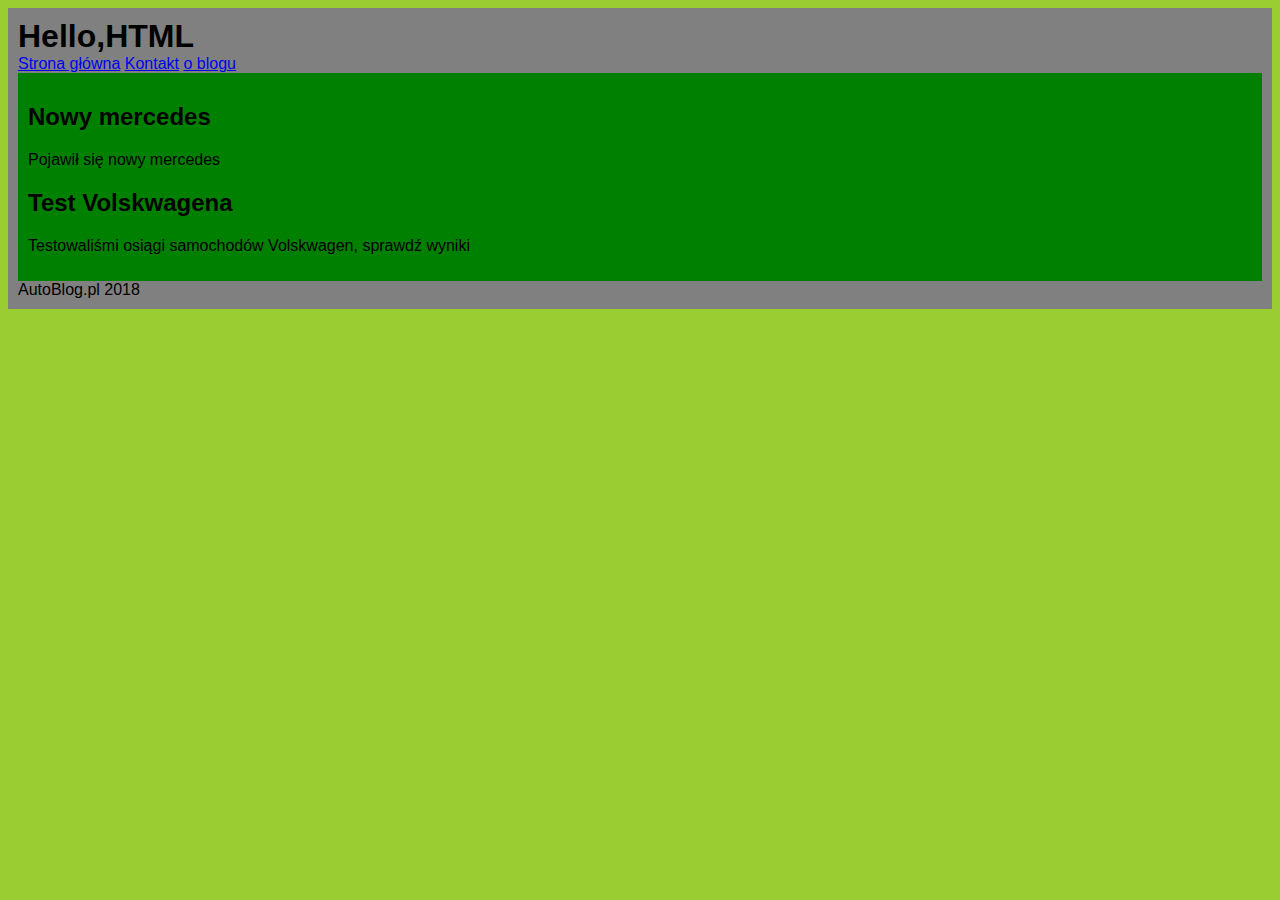
==== index.html @ 29aab076 "something else" ====
<!DOCTYPE html>
<html>

<head>
    <meta charset="UTF-8">
    <title>AutoBlog.pl</title>
    <style>
        body {

            font-family: Arial;
            background: yellowgreen;
        }
        header {
            background: gray;
            padding: 10px;
        }

        h1{
            margin-top: 0;
            margin-bottom: 0;
        }
        main {
            background: green;
            padding: 10px;
        }
    
    </style>

</head>

<body style>
    
    <header >
        <h1>Hello,HTML</h1>
        <nav>
        <a href="index.html">Strona główna</a>
        <a href="#">Kontakt</a>
        <a href="#">o blogu</a>


        </nav>
        <main>
           <setion>
               <h2>Nowy mercedes</h2>
               <p>
                   Pojawił się nowy mercedes
               </p>
               </setion>
               <section>
                   <h2>Test Volskwagena</h2>
                   <p>Testowaliśmi osiągi samochodów Volskwagen, sprawdź wyniki</p>
               </section>
        </main>
        <footer>
            AutoBlog.pl 2018
        </footer>

    </header>

</body>


</html>
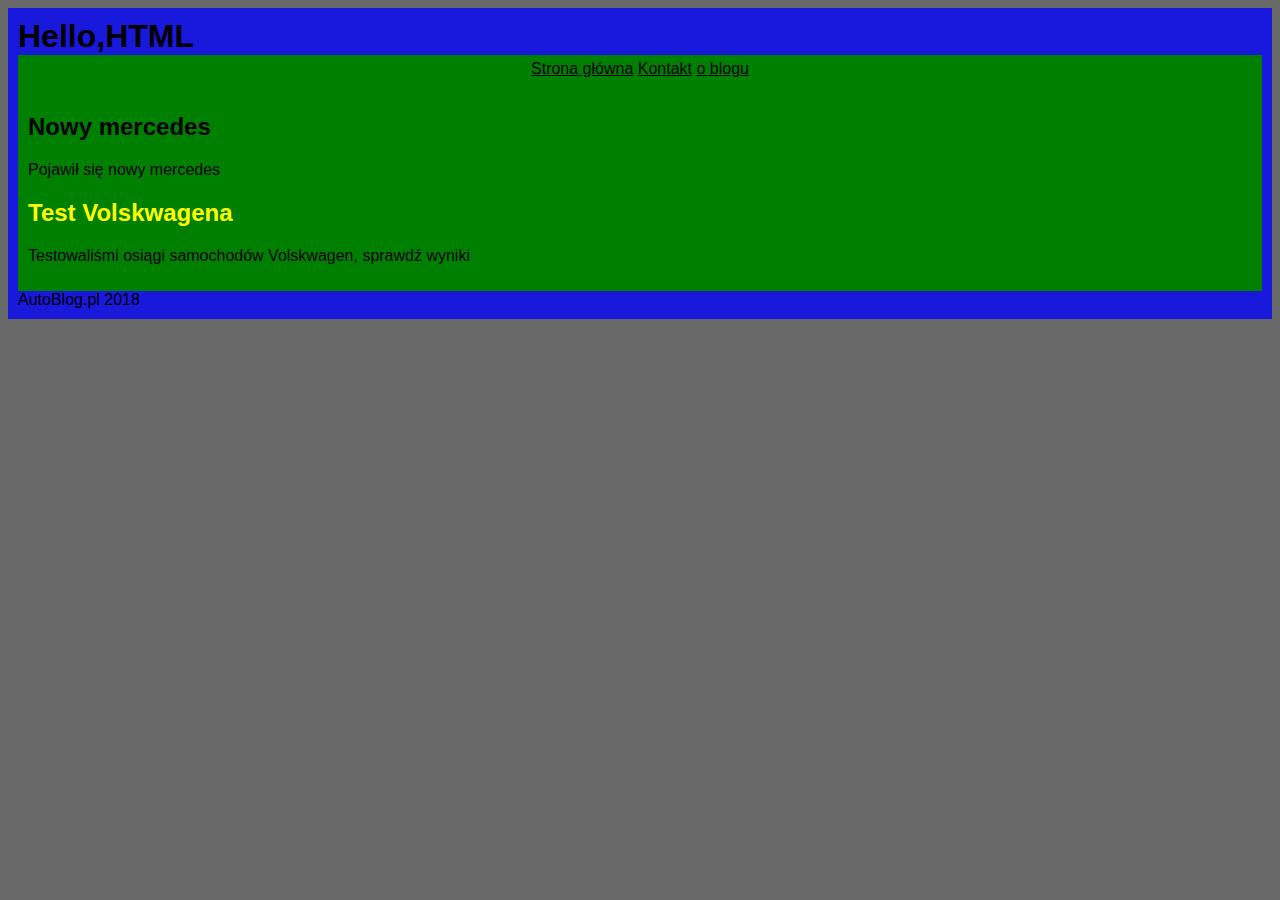
==== commit 73957ebd: "styles elements declaration" ====
--- a/index.html
+++ b/index.html
@@ -4,14 +4,16 @@
 <head>
     <meta charset="UTF-8">
     <title>AutoBlog.pl</title>
-    <style>
+    <link rel="stylesheet" href="style.css" type="text/css">
+        <style>
         body {
 
             font-family: Arial;
-            background: yellowgreen;
+            background: rgba(0, 0, 0, 0.589)
+            ;
         }
         header {
-            background: gray;
+            background: rgba(0, 0, 255, 0.76);
             padding: 10px;
         }
 
--- a/style.css
+++ b/style.css
@@ -0,0 +1,33 @@
+        body {
+
+            font-family: Arial;
+            background: rgba(0, 0, 0, 0.589)
+            ;
+        }
+        header {
+            background: rgba(0, 0, 255, 0.76);
+            padding: 10px;
+        }
+
+       header nav{
+            text-align: center;
+            background: green;
+            padding: 5px;
+        }
+        header nav a {
+            color: black;
+        }
+        main section h2{
+            color: yellow;
+        }
+
+        h1{
+            margin-top: 0;
+            margin-bottom: 0;
+        }
+        main {
+            background: green;
+            padding: 10px;
+        }
+    
+ 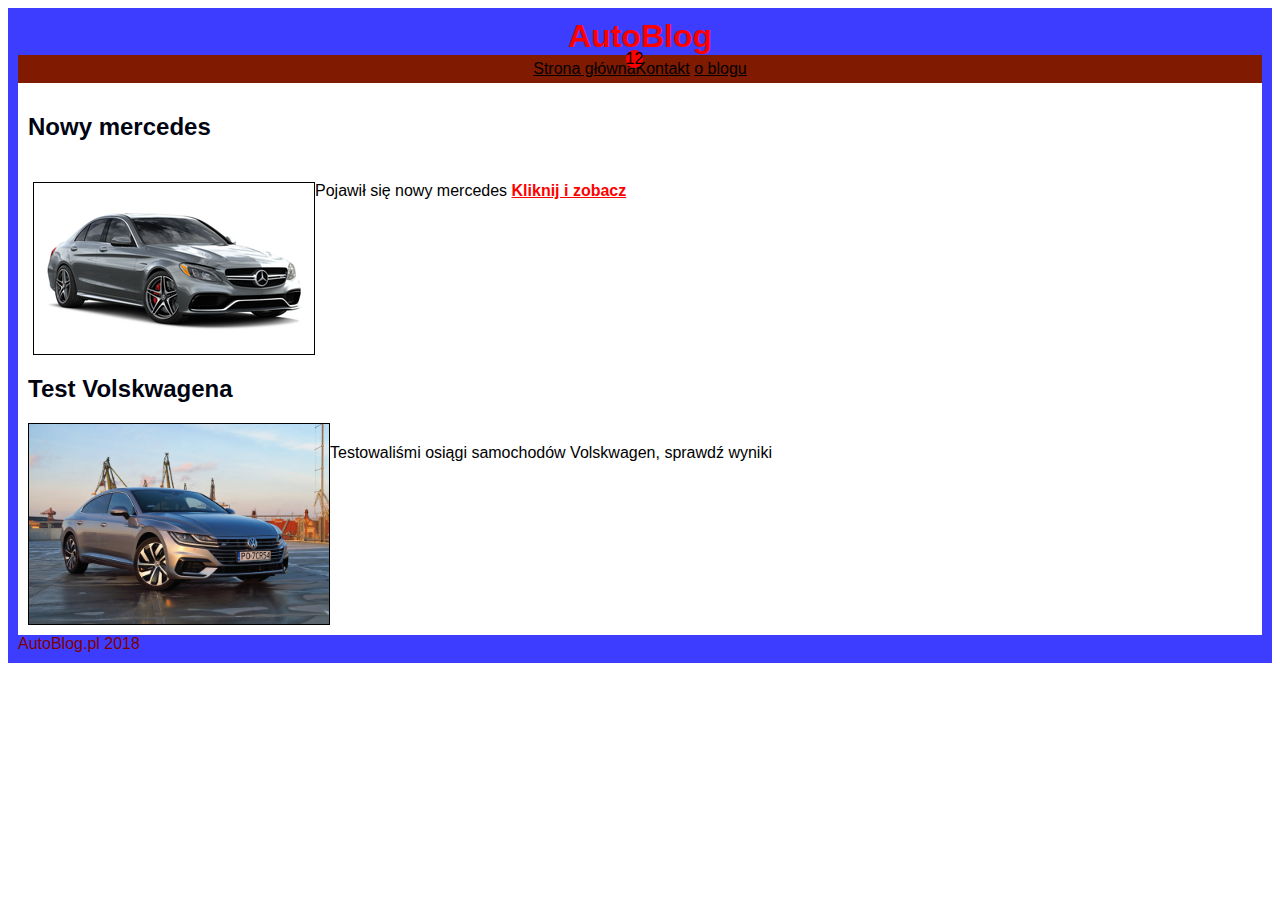
==== commit f4d0006f: "display menu" ====
--- a/index.html
+++ b/index.html
@@ -3,59 +3,50 @@
 
 <head>
     <meta charset="UTF-8">
-    <title>AutoBlog.pl</title>
+    <title >AutoBlog.pl</title>
     <link rel="stylesheet" href="style.css" type="text/css">
-        <style>
-        body {
-
-            font-family: Arial;
-            background: rgba(0, 0, 0, 0.589)
-            ;
-        }
-        header {
-            background: rgba(0, 0, 255, 0.76);
-            padding: 10px;
-        }
-
-        h1{
-            margin-top: 0;
-            margin-bottom: 0;
-        }
-        main {
-            background: green;
-            padding: 10px;
-        }
-    
-    </style>
+        
 
 </head>
 
 <body style>
+    <xls scr ="samochodów"></xls>
     
     <header >
-        <h1>Hello,HTML</h1>
+        <h1 class="headline">AutoBlog</h1>
         <nav>
-        <a href="index.html">Strona główna</a>
-        <a href="#">Kontakt</a>
+            <a href="index.html" class="counter">            Strona główna 
+            <span>12</span>
+   
+        <a href="contact.html">Kontakt</a>
         <a href="#">o blogu</a>
 
 
         </nav>
         <main>
-           <setion>
+           <section>
                <h2>Nowy mercedes</h2>
-               <p>
+               <div>
+                   <p>
                    Pojawił się nowy mercedes
+                  
+                   <a href="positions.html" class="see-more">Kliknij i zobacz</a>
+                   <img src="mercedes.jpg" alt="mercedes">
                </p>
-               </setion>
+               </div>
+               </section>
                <section>
                    <h2>Test Volskwagena</h2>
+                   <div>
+                   <img src="arteaon.jpg" alt="vw">
                    <p>Testowaliśmi osiągi samochodów Volskwagen, sprawdź wyniki</p>
-               </section>
+                    </div>
+                </section>
         </main>
-        <footer>
+        <footer class="green">
             AutoBlog.pl 2018
         </footer>
+
 
     </header>
 
--- a/style.css
+++ b/style.css
@@ -1,7 +1,7 @@
         body {
 
             font-family: Arial;
-            background: rgba(0, 0, 0, 0.589)
+            background: white;
             ;
         }
         header {
@@ -11,14 +11,17 @@
 
        header nav{
             text-align: center;
-            background: green;
+            background: rgb(128, 26, 0);
             padding: 5px;
         }
         header nav a {
             color: black;
         }
         main section h2{
-            color: yellow;
+            color: rgb(0, 4, 17);
+        }
+        main section p a{
+            color: #2a86a5
         }
 
         h1{
@@ -26,8 +29,47 @@
             margin-bottom: 0;
         }
         main {
-            background: green;
+            background: white;
             padding: 10px;
+        }
+        .green{
+            color: rgb(128, 0, 0);
+        }
+        .see-more{
+            color:red;
+            font-weight: bold;
+
+        }
+        .headline{
+            text-align: center;
+            color: red;
+        }
+        main section img {
+            max-width: 300px;
+            float: left;
+            border: 1px solid black;
+        }
+            main section div p{
+                padding: 5px;
+            }
+        
+        main section div {
+            overflow: auto;
+
+        }
+        .counter {
+            display: inline-block;
+            position: relative;
+        }
+
+        .counter span{
+            border-radius: 10px;
+            position: absolute;
+            left: 100%;
+            top: 0;
+            background: red;
+            margin-top: -10px;
+            margin-left: -10px;
         }
     
  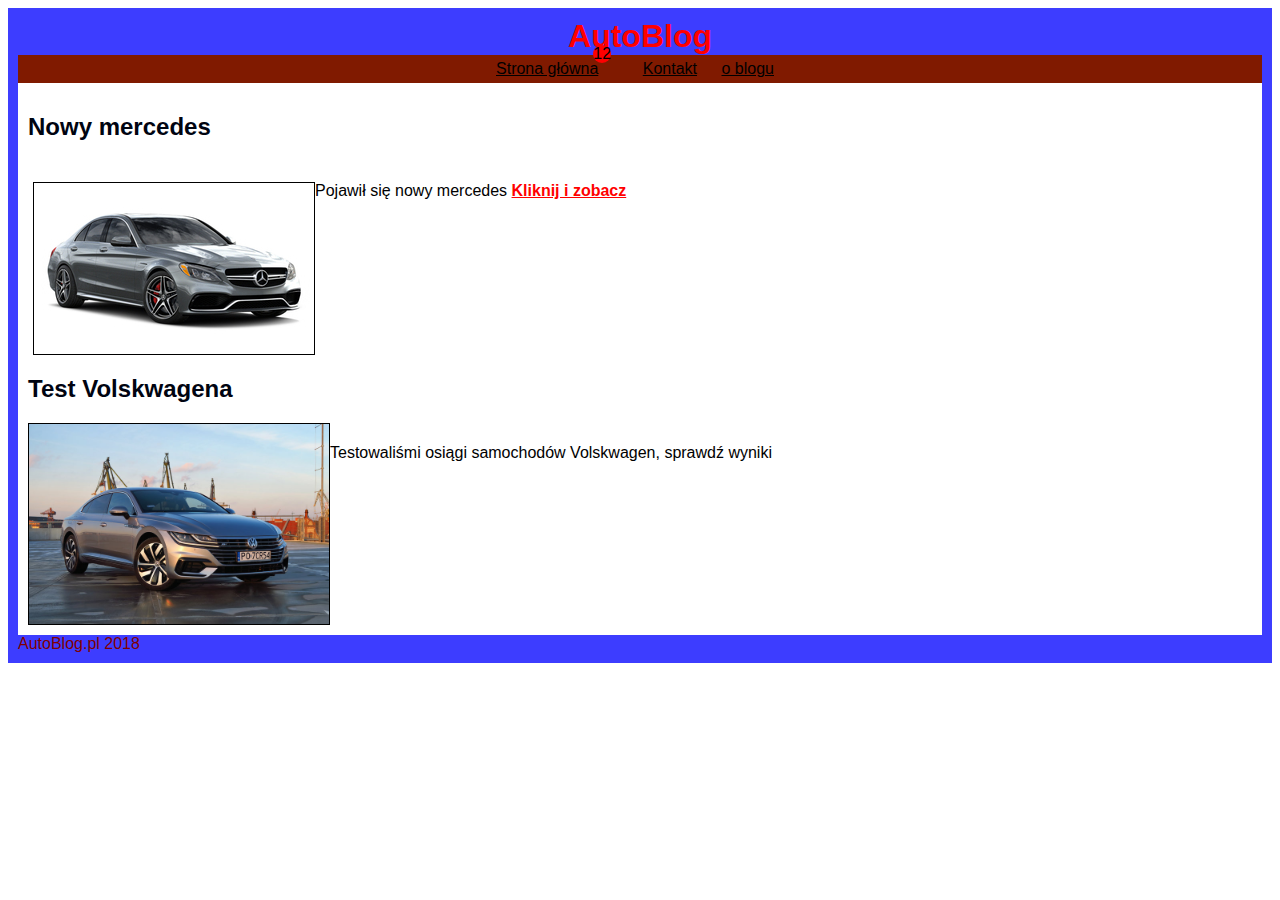
==== commit 422a6d43: "media queries test" ====
--- a/index.html
+++ b/index.html
@@ -15,9 +15,10 @@
     <header >
         <h1 class="headline">AutoBlog</h1>
         <nav>
-            <a href="index.html" class="counter">            Strona główna 
+            <a href="index.html" class="counter">
+                            Strona główna 
             <span>12</span>
-   
+                <a/>
         <a href="contact.html">Kontakt</a>
         <a href="#">o blogu</a>
 
--- a/style.css
+++ b/style.css
@@ -12,13 +12,29 @@
        header nav{
             text-align: center;
             background: rgb(128, 26, 0);
-            padding: 5px;
+           
         }
+       
+            
+        
         header nav a {
             color: black;
+            padding: 5px;
+            margin-right: 10px;
+         
+
+        
+        } 
+        header nav a:hover{
+            background: green;
         }
+
         main section h2{
             color: rgb(0, 4, 17);
+        }
+
+        main section p:hover{
+            background: yellow;
         }
         main section p a{
             color: #2a86a5
